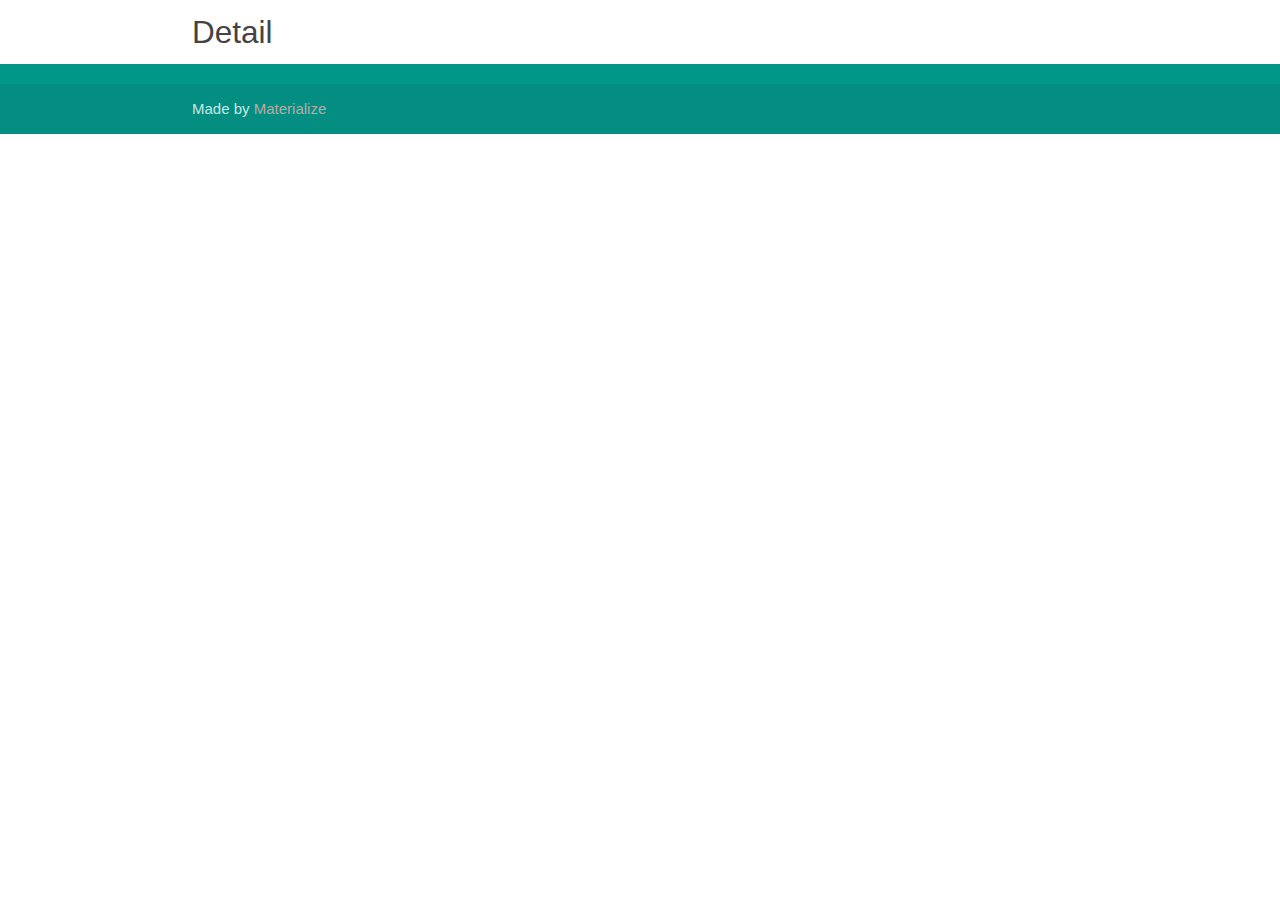
==== match.html @ 40ab6eca "first commit" ====
<!DOCTYPE html>
<html lang="en">

<head>
  <meta http-equiv="Content-Type" content="text/html; charset=UTF-8" />
  <meta name="viewport" content="width=device-width, initial-scale=1" />
  <title>Detail</title>

  <!-- CSS  -->
  <link href="https://fonts.googleapis.com/icon?family=Material+Icons" rel="stylesheet">
  <link href="css/materialize.css" type="text/css" rel="stylesheet" media="screen,projection" />
  <link href="css/style.css" type="text/css" rel="stylesheet" media="screen,projection" />
</head>

<body>
  <!--Navigasi-->
  <nav class="white" role="navigation">
    <div class="nav-wrapper container">
      <a id="logo-container" href="#" class="brand-logo">Detail</a>
      <a href="./index.html" class="sidenav-trigger" data-target="nav-mobile">
        <i class="material-icons">arrow_back</i>
      </a>
    </div>
  </nav>
  <!-- Akhir Navigasi-->

  <div id="body-content">
  </div>

  <footer class="page-footer teal">
    <div class="container">
    </div>
    <div class="footer-copyright">
      <div class="container">
        Made by <a class="brown-text text-lighten-3" href="http://materializecss.com">Materialize</a>
      </div>
    </div>
  </footer>


  <!--  Scripts-->
  <script src="js/jquery-2.1.1.min.js"></script>
  <script src="js/materialize.js"></script>
  <script src="js/init.js"></script>
  <script src="js/api.js"></script>
  <script src="js/register-service-worker.js"></script>
  <script src="js/match-detail.js"></script>
</body>

</html>
---- css/style.css ----
/* Custom Stylesheet */
/**
 * Use this file to override Materialize files so you can update
 * the core Materialize files in the future
 *
 * Made By MaterializeCSS.com
 */

 .card-img { width:800px;}



 @media only screen
 and (max-width : 480px) {
 .card-img { width:100px;}
 }
 
 
 @media only screen
 and (max-width : 767px) {
 .card-img { width:400px;}
 }


 .center-cropped {
  width: 100px;
  height: 100px;
  background-position: center center;
  background-repeat: no-repeat;
}

 .crs-item {
	width: 340px !important;
	padding: 20px;
}

.card-crs{ 
	border-radius: 8px; 
	position: relative !important;
	right: 20px !important;
}

.left-margin-12px {
  margin-left: 12px;
}

.left-margin-6px{
  margin-left: 6px;
}

.right-margin-12px{
  margin-right: 12px;
}

.img-badge {
  width: 50px;
  height: 50px;
}

nav ul a,
nav .brand-logo {
  color: #444;
}

p {
  line-height: 2rem;
}

.sidenav-trigger {
  color: #26a69a;
}

.parallax-container {
  min-height: 380px;
  line-height: 0;
  height: auto;
  color: rgba(255,255,255,.9);
}
  .parallax-container .section {
    width: 100%;
  }

@media only screen and (max-width : 992px) {
  .parallax-container .section {
    position: absolute;
    top: 40%;
  }
  #index-banner .section {
    top: 10%;
  }
}

@media only screen and (max-width : 600px) {
  #index-banner .section {
    top: 0;
  }
}

.icon-block {
  padding: 0 15px;
}
.icon-block .material-icons {
  font-size: inherit;
}

footer.page-footer {
  margin: 0;
}
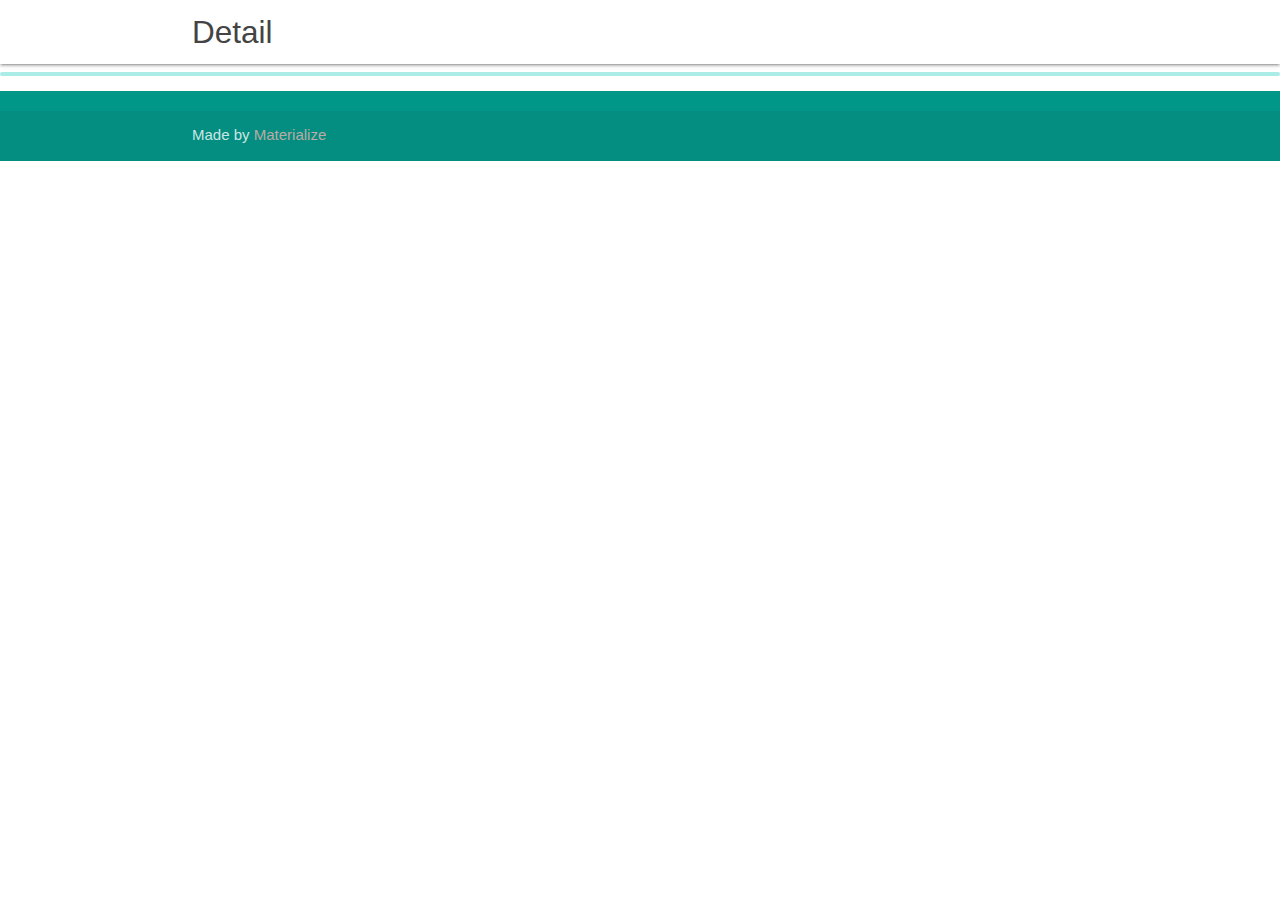
==== commit b50c0812: "revisi ke 2" ====
--- a/match.html
+++ b/match.html
@@ -24,6 +24,10 @@
   </nav>
   <!-- Akhir Navigasi-->
 
+  <div class="progress">
+    <div class="indeterminate"></div>
+  </div>
+
   <div id="body-content">
   </div>
 
